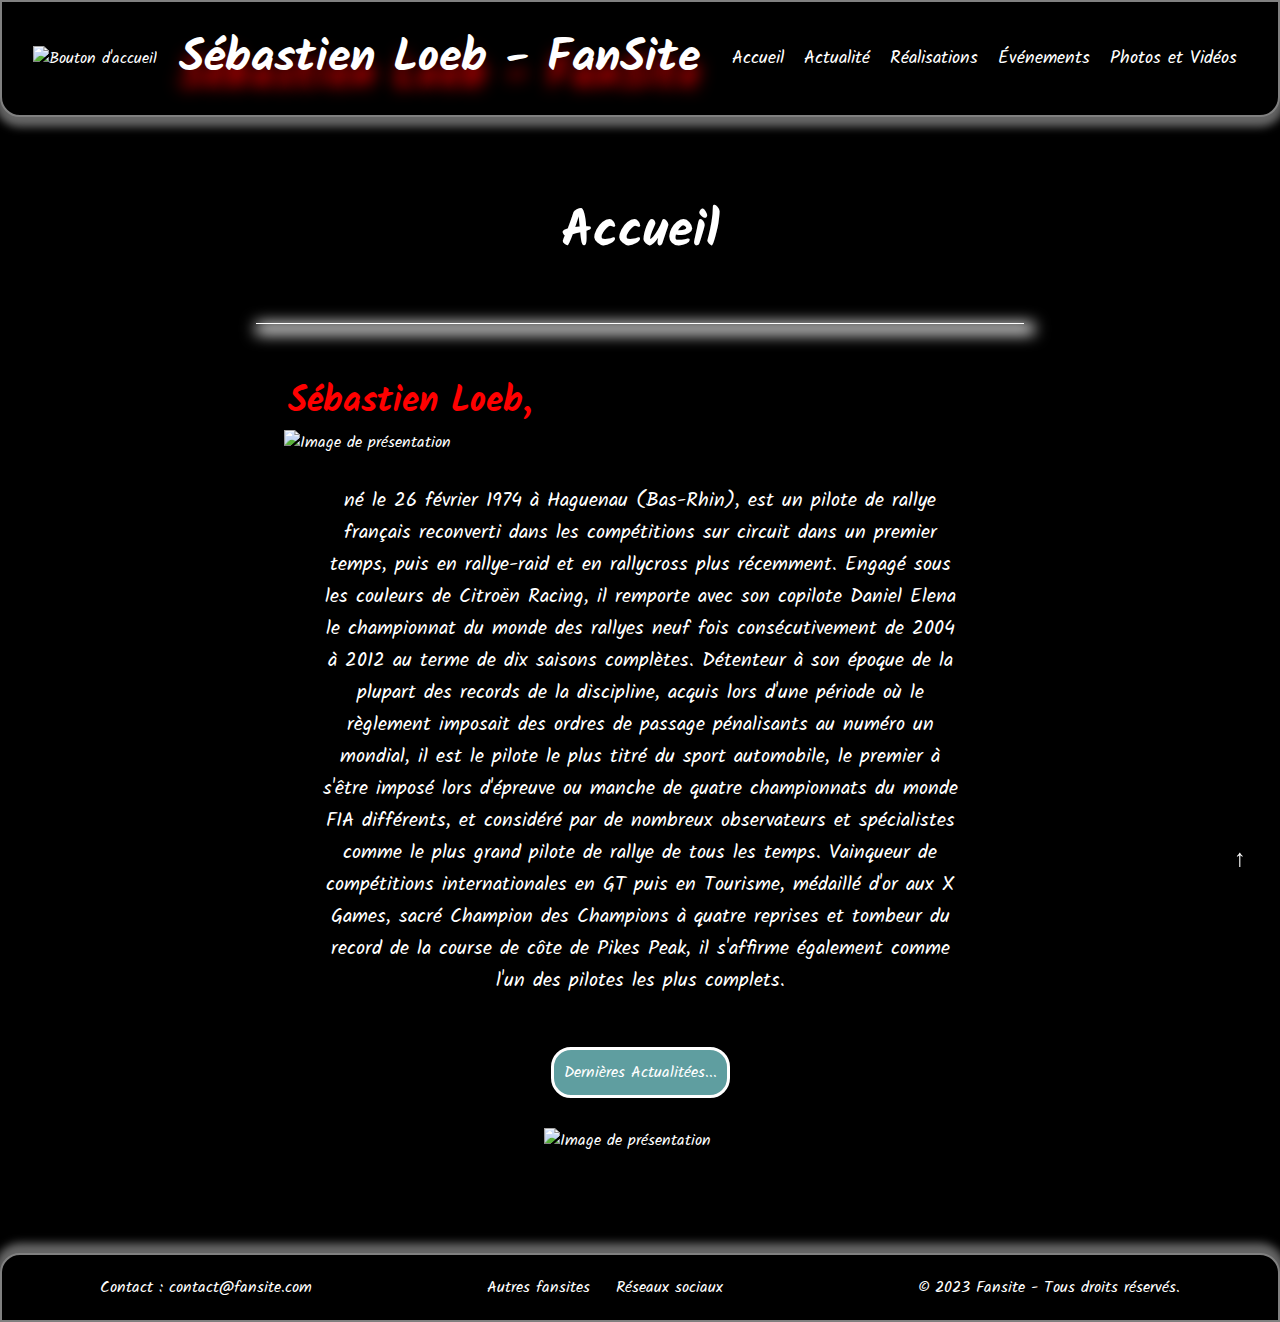
==== index.html @ 21cc3235 "update" ====
<!DOCTYPE html>
<html lang="fr">

    <head>
        <meta charset="UTF-8" />
        <meta name="viewport" content="width=device-width, initial-scale=1.0" />

        <title>Sébastien Loeb - FanSite</title>
        <link rel="stylesheet" href="fansite.css" />
    </head>

    <body>
        <div id="top"></div>
        <header>
            <a href="index.html" class="logo">
                <img src="./assets/logobis2.png" alt="Bouton d'accueil" />
            </a>

            <div class="title">
                <h1>Sébastien Loeb - FanSite</h1>
            </div>

            <nav>
                <ul class="nav-ul">
                    <li><a href="index.html">Accueil</a></li>
                    <li><a href="./Pages/actualite.html">Actualité</a></li>
                    <li><a href="./Pages/realisations.html">Réalisations</a></li>
                    <li><a href="./Pages/evenements.html">Événements</a></li>
                    <li><a href="./Pages/photos_videos.html">Photos et Vidéos</a></li>
                </ul>
            </nav>
        </header>

        <main class="main-index">
            <h2>Accueil</h2>
            <hr>
            <h3>Sébastien Loeb,</h3>
            <div class="container-gif-main-index">
                <div class="damier-main-index right-damier-index"></div>
                <img class="gif-presentation-index" src="./assets/vidéos/presentation-home.gif" alt="Image de présentation">
                <div class="damier-main-index left-damier-index"></div>
            </div>
            <p>
                né le 26 février 1974 à Haguenau (Bas-Rhin), est un pilote de rallye français reconverti dans les compétitions sur circuit dans un premier temps, puis en rallye-raid et en rallycross plus récemment. Engagé sous les couleurs de Citroën Racing, il remporte avec son copilote Daniel Elena le championnat du monde des rallyes neuf fois consécutivement de 2004 à 2012 au terme de dix saisons complètes. Détenteur à son époque de la plupart des records de la discipline, acquis lors d'une période où le règlement imposait des ordres de passage pénalisants au numéro un mondial, il est le pilote le plus titré du sport automobile, le premier à s'être imposé lors d'épreuve ou manche de quatre championnats du monde FIA différents, et considéré par de nombreux observateurs et spécialistes comme le plus grand pilote de rallye de tous les temps. Vainqueur de compétitions internationales en GT puis en Tourisme, médaillé d'or aux X Games, sacré Champion des Champions à quatre reprises et tombeur du record de la course de côte de Pikes Peak, il s'affirme également comme l'un des pilotes les plus complets.
            </p>
            <a href="./Pages/actualites.html">Dernières Actualitées...</a>
            <img class="gif-main-bas-index" src="./assets/vidéos/home.gif" alt="Image de présentation">
        </main>

        <footer>
            <p>Contact : contact@fansite.com</p>
            <ul>
                <li><a href="autres_fansites.html">Autres fansites</a></li>
                <li><a href="reseaux_sociaux.html">Réseaux sociaux</a></li>
            </ul>
            <p>&copy; 2023 Fansite - Tous droits réservés.</p>
            <a href="#top" class="scroll-to-top">↑</a>
        </footer>
    </body>
</html>
---- fansite.css ----
@import url('https://fonts.googleapis.com/css2?family=Kalam&display=swap');

/* Rénitialisation */
* {
    margin: 0;
    padding: 0;
    box-sizing: border-box;
    text-decoration: none;
    list-style: none;
    font-family: 'Kalam';
    color: #fff;
}

/* ------------------- DÉBUT DE LA BASE ------------------- */
body {
    display: flex;
    min-height: 100vh;
    flex-direction: column;
    background-color: black;
}

/* Flèche ↑ pour retour haut de page */
.scroll-to-top {
    position: fixed;
    bottom: 20px;
    right: 20px;
    background-color: black;
    color: white;
    width: 40px;
    height: 40px;
    text-align: center;
    line-height: 40px;
    border-radius: 50%;
    font-size: 24px;
    text-decoration: none;
    transition: display 0.5s;
}

.scroll-to-top:hover {
    background-color: rgba(255, 255, 255, 0.333);
    color: black;
}

/* Header - NavBar */
header {
    background-color: black;
    box-shadow: 0px 5px 8px 5px rgba(255,255,255,0.4);
    border-radius: 0 0 20px 20px;
    border: 2px solid gray;
    padding: 20px;
    display: flex;
    align-items: center;
    justify-content: space-around;
    flex-wrap: wrap;
    margin-bottom: 75px;
}

/* Style du logo */
.logo img {
    width: 200px;
}

.title {
    font-weight: 900;
    font-size: 1.8vw;
    text-shadow: 0px 17px 16px #CE0000;
}

.nav-ul {
    display: flex;
    flex-wrap: wrap;
    align-items: center;
    justify-content: space-around;
}

.nav-ul li {
    margin: 10px;
}

.nav-ul li a {
    text-decoration: none;
    transition: color 0.3s;
    font-size: 18px;
}

.nav-ul li a:hover {
    color: red;
}

/* Style pour le footer */
footer {
    background-color: black;
    box-shadow: 0px -5px 8px 5px rgba(255,255,255,0.4);
    border-radius: 20px 20px 0 0;
    border: 2px solid gray;
    text-align: center;
    padding: 10px;
    display: flex;
    align-items: center;
    justify-content: space-around;
}

footer p {
    margin: 10px 0;
}

footer ul li {
    display: inline;
    margin-right: 20px;
}

footer ul li a:hover {
    color: blue;
}

::-webkit-scrollbar {
    display: none;
}
/* ------------------- FIN DE LA BASE ------------------- */


/* ---------------- DÉBUT PAGE INDEX --------------- */
/* MAIN */
.main-index {
    /* flex: 1; */
    display: flex;
    align-items: center;
    justify-content: center;
    flex-direction: column;
    margin-bottom: 100px;
}

.main-index > h2 {
    font-weight: 900;
    font-size: 4vw;
    margin-bottom: 50px;
}

.main-index > h3 {
    text-align: left;
    width: 100%;
    max-width: 20vw;
    margin-left: -35%;
    font-size: 35px;
    font-weight: 900;
    color: red;
    margin-top: 50px;
}

.main-index > p {
    width: 100%;
    height: auto;
    max-width: 50vw;
    font-size: 20px;
    text-align: center;
}

.main-index > a {
    border: #fff solid 3px;
    border-radius: 20px;
    background-color: cadetblue;
    padding: 10px;
    margin: 50px 0 30px;
}

.container-gif-main-index {
    display: flex;
    flex-direction: row;
    width: 100%;
    height: auto;
    margin-bottom: 30px;
}

.main-index > .gif-main-bas-index {
    width: 100%;
    height: auto;
    max-width: 15vw;
    display: block;
    margin: 0 auto;
}

.damier-main-index {
    background-image: url("./assets/damier.jpg");
    background-size: cover;
    background-position: center;
}

.damier-main-index.right-damier-index {
    width: 100%;
    height: auto;
    max-width: 100vw;
    display: block;
    margin: 0 auto;
    background-size: 350%;
    background-repeat: no-repeat;
}

.damier-main-index.left-damier-index {
    transform: scaleX(-1);
    width: 100%;
    height: auto;
    max-width: 100vw;
    display: block;
    margin: 0 auto;
    background-size: 350%;
    background-repeat: no-repeat;
}

.gif-presentation-index {
   width: 250vw;
   height: auto;
}
/* ---------------- FIN PAGE INDEX --------------- */

/* ---------------- DÉBUT PAGE ACTUALITÉES --------------- */
.main-actualite {
    display: flex;
    flex-direction: column;
    flex-wrap: wrap;
    justify-content: center;
    text-align: center;
    align-items: center;
    margin-bottom: 45px;
}

.main-actualite > h2 {
    font-weight: 900;
    font-size: 4vw;
    margin-bottom: 50px;

}

hr {
    border: 0;
    height: 1px;
    width: 60%;
    background-color: white; 
    box-shadow: 5px 5px 15px 5px white;
}

.container-vs-actualite {
    display: flex;
    align-items: center;
    justify-content: center;
    flex-direction: row;
    flex-wrap: wrap;
    margin: 50px 0 50px;
}

@media (max-width: 1060px) {
    .container-vs-actualite {
        flex-direction: column;
        align-items: center;
        justify-content: center;
    }
}

.container-vs-actualite > img {
    width: 100%;
    height: auto;
    max-width: 100%;
}

.sous-container-actualite {
    width: 400px;
    height: 400px;
    border: 3px solid red;
    border-radius: 50%;
    overflow: hidden;
}

.sous-container-actualite.red {
    border: 3px solid red;
    margin: 0 50px;
    box-shadow: -5px 5px 15px 5px red;
}

.sous-container-actualite.blue {
    border: 3px solid blue;
    margin: 0 50px;
    box-shadow: 5px 5px 15px 5px blue;
}

.sous-container-actualite-versus {
    /* background-color: blue; */
    width: 100%;
    height: auto;
    max-width: 5vw;
}

.img-actualite {
    width: 100%;
    height: 100%;
    object-fit: cover;
}

.img-actualite-centre {
    width: 100%;
    height: 100%;
    object-fit: cover;
}

.main-actualite-h3 {
    margin: 50px 0;
    width: 100%;
    height: auto;
    max-width: 50vw;
    font-size: 35px;
}

.main-actualite > p {
    width: 100%;
    height: auto;
    max-width: 50vw;
    margin-bottom: 30px;
    font-size: 20px;
}

/* ---------------- FIN PAGE ACTUALITÉES --------------- */
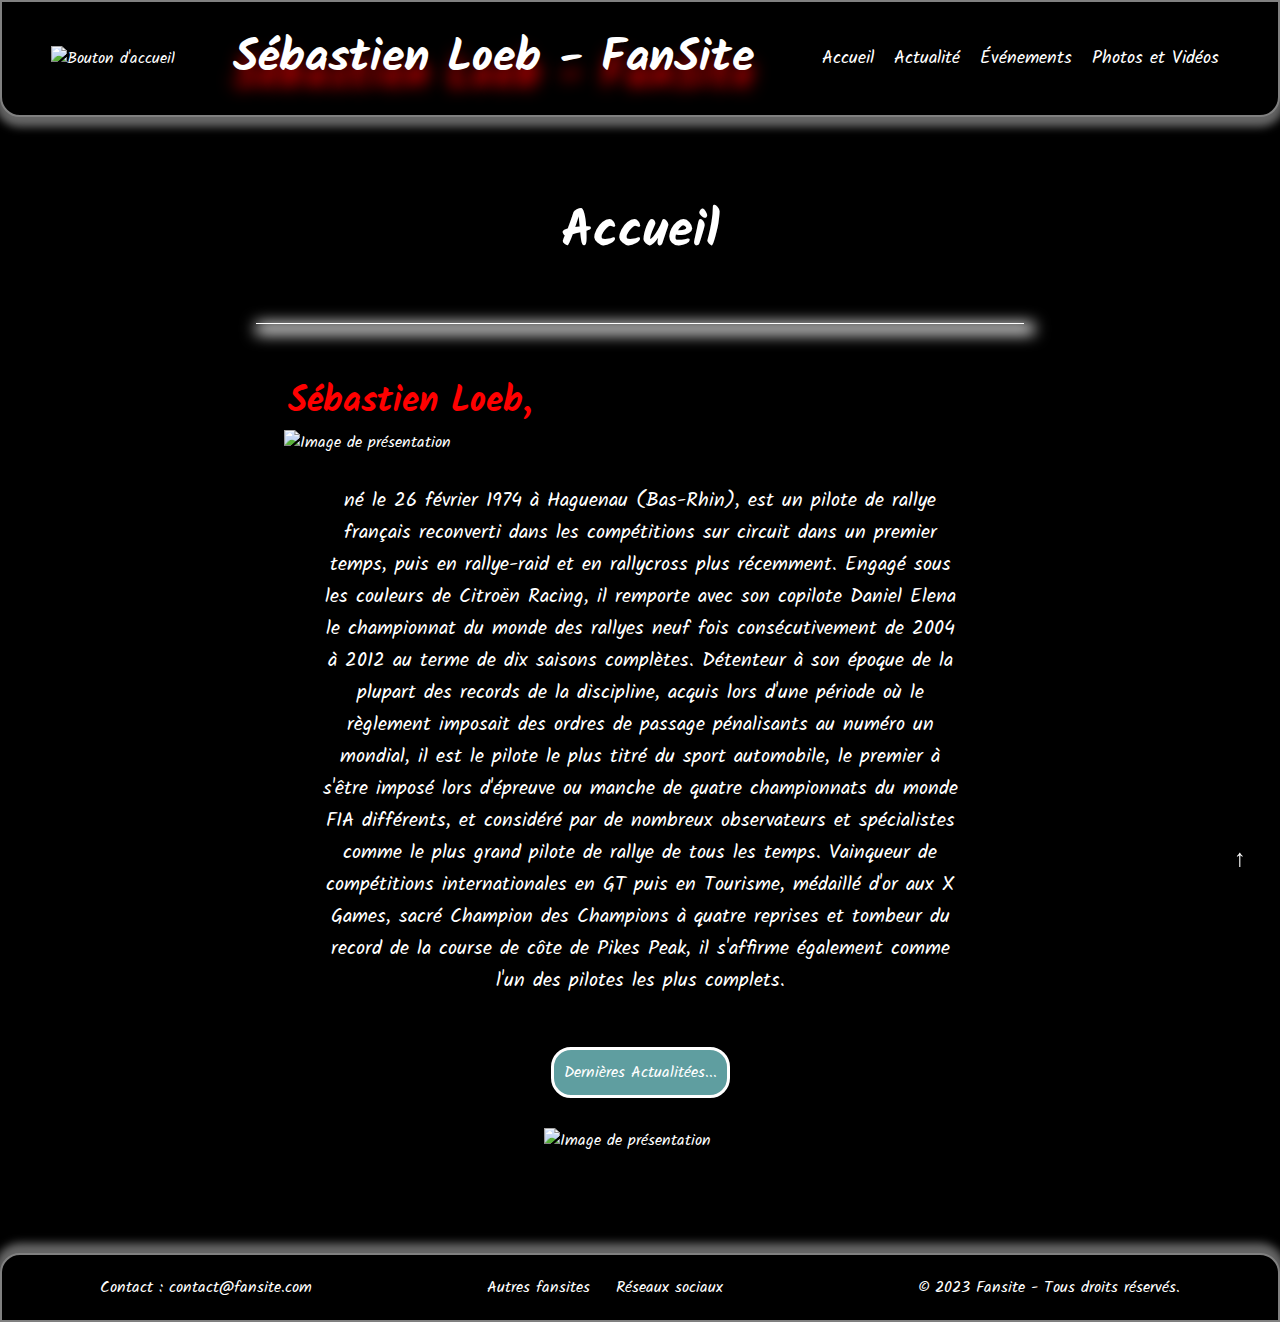
==== commit 6d5acac8: "update" ====
--- a/index.html
+++ b/index.html
@@ -24,7 +24,6 @@
                 <ul class="nav-ul">
                     <li><a href="index.html">Accueil</a></li>
                     <li><a href="./Pages/actualite.html">Actualité</a></li>
-                    <li><a href="./Pages/realisations.html">Réalisations</a></li>
                     <li><a href="./Pages/evenements.html">Événements</a></li>
                     <li><a href="./Pages/photos_videos.html">Photos et Vidéos</a></li>
                 </ul>
@@ -33,7 +32,9 @@
 
         <main class="main-index">
             <h2>Accueil</h2>
+
             <hr>
+
             <h3>Sébastien Loeb,</h3>
             <div class="container-gif-main-index">
                 <div class="damier-main-index right-damier-index"></div>
@@ -43,7 +44,7 @@
             <p>
                 né le 26 février 1974 à Haguenau (Bas-Rhin), est un pilote de rallye français reconverti dans les compétitions sur circuit dans un premier temps, puis en rallye-raid et en rallycross plus récemment. Engagé sous les couleurs de Citroën Racing, il remporte avec son copilote Daniel Elena le championnat du monde des rallyes neuf fois consécutivement de 2004 à 2012 au terme de dix saisons complètes. Détenteur à son époque de la plupart des records de la discipline, acquis lors d'une période où le règlement imposait des ordres de passage pénalisants au numéro un mondial, il est le pilote le plus titré du sport automobile, le premier à s'être imposé lors d'épreuve ou manche de quatre championnats du monde FIA différents, et considéré par de nombreux observateurs et spécialistes comme le plus grand pilote de rallye de tous les temps. Vainqueur de compétitions internationales en GT puis en Tourisme, médaillé d'or aux X Games, sacré Champion des Champions à quatre reprises et tombeur du record de la course de côte de Pikes Peak, il s'affirme également comme l'un des pilotes les plus complets.
             </p>
-            <a href="./Pages/actualites.html">Dernières Actualitées...</a>
+            <a href="./Pages/actualite.html">Dernières Actualitées...</a>
             <img class="gif-main-bas-index" src="./assets/vidéos/home.gif" alt="Image de présentation">
         </main>
 
--- a/fansite.css
+++ b/fansite.css
@@ -317,3 +317,23 @@
 }
 
 /* ---------------- FIN PAGE ACTUALITÉES --------------- */
+
+
+.main {
+    display: flex;
+    flex-direction: column;
+    align-items: center;
+    justify-content: center;
+    margin-bottom: 100px;
+}
+
+table,
+td {
+  border: 1px solid #333;
+}
+
+thead,
+tfoot {
+  background-color: #333;
+  color: #fff;
+}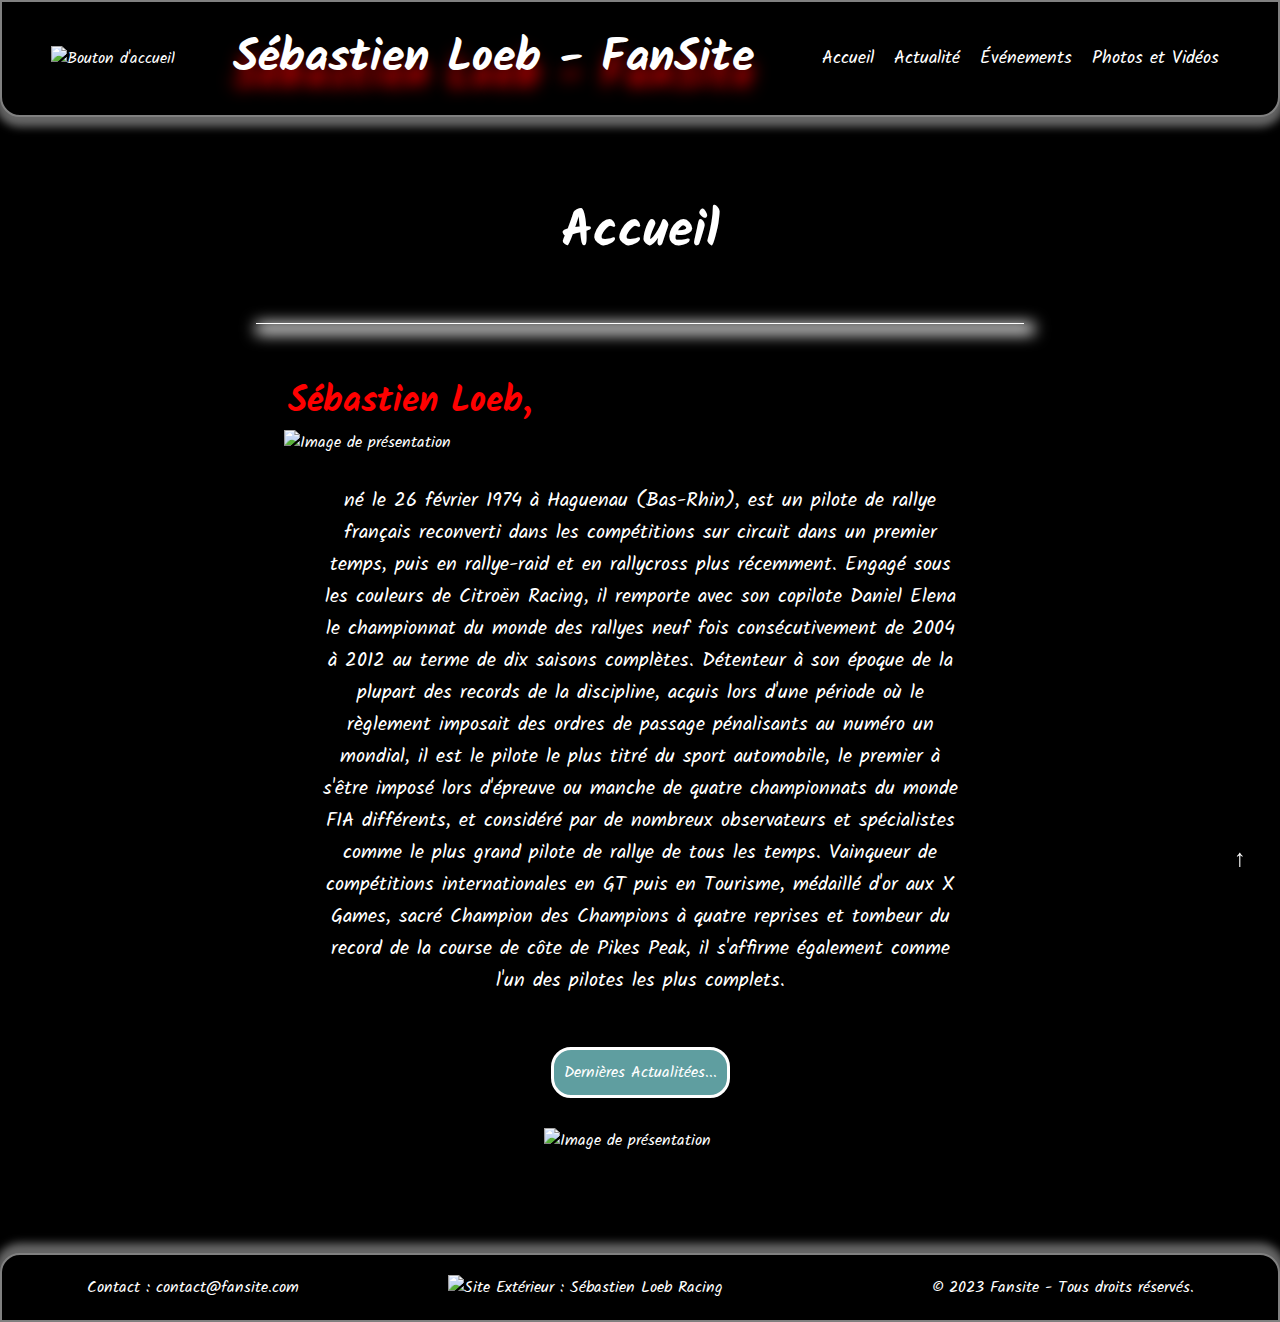
==== commit a431dd36: "update" ====
--- a/index.html
+++ b/index.html
@@ -7,6 +7,7 @@
 
         <title>Sébastien Loeb - FanSite</title>
         <link rel="stylesheet" href="fansite.css" />
+        <link rel="stylesheet" href="https://cdnjs.cloudflare.com/ajax/libs/font-awesome/6.4.2/css/all.min.css" integrity="sha512-z3gLpd7yknf1YoNbCzqRKc4qyor8gaKU1qmn+CShxbuBusANI9QpRohGBreCFkKxLhei6S9CQXFEbbKuqLg0DA==" crossorigin="anonymous" referrerpolicy="no-referrer" />
     </head>
 
     <body>
@@ -31,7 +32,7 @@
         </header>
 
         <main class="main-index">
-            <h2>Accueil</h2>
+            <h2 class="title-page-h2">Accueil</h2>
 
             <hr>
 
@@ -50,9 +51,61 @@
 
         <footer>
             <p>Contact : contact@fansite.com</p>
-            <ul>
-                <li><a href="autres_fansites.html">Autres fansites</a></li>
-                <li><a href="reseaux_sociaux.html">Réseaux sociaux</a></li>
+            <ul class="reseaux-sociaux">
+                <li>
+                    <a
+                        href="https://sebastienloebracing.com"
+                        target="_blank"
+                        class="logo"
+                    >
+                        <img
+                            src="./assets/logo-footer.png" alt="Site Extérieur : Sébastien Loeb Racing"
+                        >
+                    </a>
+                </li>
+                <li class="reseau-social">
+                    <a
+                        href="https://www.facebook.com/SebLoebOfficiel"
+                        target="_blank"
+                    >
+                        <i
+                            class="
+                                fa-brands
+                                fa-square-facebook
+                                fa-bounce
+                                fa-2xl
+                            "
+                        ></i>
+                    </a>
+                </li>
+                <li class="reseau-social">
+                    <a
+                        href="https://twitter.com/SebastienLoeb" target="_blank"
+                    >
+                        <i
+                            class="
+                                fa-brands
+                                fa-2xl fa-bounce fa-square-x-twitter
+                            " 
+                        ></i>
+                    </a>
+                </li>
+                <li class="reseau-social">
+                    <a
+                        class="reseaux-sociaux"
+                        href="https://www.instagram.com/sebloebofficiel/"
+                        target="_blank"
+                    >
+                        <i
+                            class="
+                                fa-brands
+                                fa-square-instagram
+                                fa-bounce
+                                fa-2xl
+                            "
+                        ></i>
+                    </a>
+                </li>
             </ul>
             <p>&copy; 2023 Fansite - Tous droits réservés.</p>
             <a href="#top" class="scroll-to-top">↑</a>
--- a/fansite.css
+++ b/fansite.css
@@ -1,3 +1,4 @@
+/* Import de la police 'Kalam' via Google Fonts */
 @import url('https://fonts.googleapis.com/css2?family=Kalam&display=swap');
 
 /* Rénitialisation */
@@ -10,7 +11,6 @@
     font-family: 'Kalam';
     color: #fff;
 }
-
 /* ------------------- DÉBUT DE LA BASE ------------------- */
 body {
     display: flex;
@@ -18,7 +18,6 @@
     flex-direction: column;
     background-color: black;
 }
-
 /* Flèche ↑ pour retour haut de page */
 .scroll-to-top {
     position: fixed;
@@ -35,12 +34,10 @@
     text-decoration: none;
     transition: display 0.5s;
 }
-
 .scroll-to-top:hover {
     background-color: rgba(255, 255, 255, 0.333);
     color: black;
 }
-
 /* Header - NavBar */
 header {
     background-color: black;
@@ -54,39 +51,32 @@
     flex-wrap: wrap;
     margin-bottom: 75px;
 }
-
 /* Style du logo */
 .logo img {
     width: 200px;
 }
-
 .title {
     font-weight: 900;
     font-size: 1.8vw;
     text-shadow: 0px 17px 16px #CE0000;
 }
-
 .nav-ul {
     display: flex;
     flex-wrap: wrap;
     align-items: center;
     justify-content: space-around;
 }
-
 .nav-ul li {
     margin: 10px;
 }
-
 .nav-ul li a {
     text-decoration: none;
     transition: color 0.3s;
     font-size: 18px;
 }
-
 .nav-ul li a:hover {
     color: red;
 }
-
 /* Style pour le footer */
 footer {
     background-color: black;
@@ -99,28 +89,26 @@
     align-items: center;
     justify-content: space-around;
 }
-
 footer p {
     margin: 10px 0;
 }
-
-footer ul li {
-    display: inline;
-    margin-right: 20px;
-}
-
-footer ul li a:hover {
-    color: blue;
-}
-
+.reseaux-sociaux {
+    display: flex;
+    align-items: center;
+}
+.reseau-social i {
+    padding: 0 10px 0 10px;
+    color: #35363a;
+}
+.reseau-social:hover {
+    transform: scale(1.5);
+}
 ::-webkit-scrollbar {
     display: none;
 }
 /* ------------------- FIN DE LA BASE ------------------- */
 
-
 /* ---------------- DÉBUT PAGE INDEX --------------- */
-/* MAIN */
 .main-index {
     /* flex: 1; */
     display: flex;
@@ -129,13 +117,11 @@
     flex-direction: column;
     margin-bottom: 100px;
 }
-
-.main-index > h2 {
+.title-page-h2 {
     font-weight: 900;
     font-size: 4vw;
     margin-bottom: 50px;
 }
-
 .main-index > h3 {
     text-align: left;
     width: 100%;
@@ -146,7 +132,6 @@
     color: red;
     margin-top: 50px;
 }
-
 .main-index > p {
     width: 100%;
     height: auto;
@@ -154,7 +139,6 @@
     font-size: 20px;
     text-align: center;
 }
-
 .main-index > a {
     border: #fff solid 3px;
     border-radius: 20px;
@@ -162,7 +146,6 @@
     padding: 10px;
     margin: 50px 0 30px;
 }
-
 .container-gif-main-index {
     display: flex;
     flex-direction: row;
@@ -170,7 +153,6 @@
     height: auto;
     margin-bottom: 30px;
 }
-
 .main-index > .gif-main-bas-index {
     width: 100%;
     height: auto;
@@ -178,13 +160,11 @@
     display: block;
     margin: 0 auto;
 }
-
 .damier-main-index {
     background-image: url("./assets/damier.jpg");
     background-size: cover;
     background-position: center;
 }
-
 .damier-main-index.right-damier-index {
     width: 100%;
     height: auto;
@@ -222,14 +202,6 @@
     align-items: center;
     margin-bottom: 45px;
 }
-
-.main-actualite > h2 {
-    font-weight: 900;
-    font-size: 4vw;
-    margin-bottom: 50px;
-
-}
-
 hr {
     border: 0;
     height: 1px;
@@ -246,7 +218,6 @@
     flex-wrap: wrap;
     margin: 50px 0 50px;
 }
-
 @media (max-width: 1060px) {
     .container-vs-actualite {
         flex-direction: column;
@@ -254,13 +225,11 @@
         justify-content: center;
     }
 }
-
 .container-vs-actualite > img {
     width: 100%;
     height: auto;
     max-width: 100%;
 }
-
 .sous-container-actualite {
     width: 400px;
     height: 400px;
@@ -268,38 +237,32 @@
     border-radius: 50%;
     overflow: hidden;
 }
-
 .sous-container-actualite.red {
     border: 3px solid red;
     margin: 0 50px;
     box-shadow: -5px 5px 15px 5px red;
 }
-
 .sous-container-actualite.blue {
     border: 3px solid blue;
     margin: 0 50px;
     box-shadow: 5px 5px 15px 5px blue;
 }
-
 .sous-container-actualite-versus {
     /* background-color: blue; */
     width: 100%;
     height: auto;
     max-width: 5vw;
 }
-
 .img-actualite {
     width: 100%;
     height: 100%;
     object-fit: cover;
 }
-
 .img-actualite-centre {
     width: 100%;
     height: 100%;
     object-fit: cover;
 }
-
 .main-actualite-h3 {
     margin: 50px 0;
     width: 100%;
@@ -307,7 +270,6 @@
     max-width: 50vw;
     font-size: 35px;
 }
-
 .main-actualite > p {
     width: 100%;
     height: auto;
@@ -315,25 +277,122 @@
     margin-bottom: 30px;
     font-size: 20px;
 }
-
 /* ---------------- FIN PAGE ACTUALITÉES --------------- */
 
-
-.main {
-    display: flex;
-    flex-direction: column;
-    align-items: center;
-    justify-content: center;
-    margin-bottom: 100px;
-}
-
+/* ---------------- DÉBUT PAGE ÉVÉNEMENTS --------------- */
+.main-evenements {
+    display: flex;
+    flex-direction: column;
+    align-items: center;
+    justify-content: center;
+    margin-bottom: 100px;
+}
+.main-evenements > p {
+    margin-top: 100px;
+    margin-bottom: 100px;
+    width: 100%;
+    height: auto;
+    max-width: 50vw;
+    font-size: 20px;
+    text-align: center;
+}
+.tableau-events {
+    font-size: 23px;
+    text-align: center;
+}
 table,
-td {
+td,
+th {
   border: 1px solid #333;
-}
-
-thead,
-tfoot {
-  background-color: #333;
-  color: #fff;
-}+  border-radius: 20px;
+  padding: 30px;
+}
+th {
+    position: relative;
+    z-index: 1;
+}
+th::after {
+    content: '';
+    position: absolute;
+    top: 0;
+    left: 0;
+    width: 100%;
+    height: 100%;
+    background-color: rgb(31, 31, 31);
+    filter: blur(7px);
+    z-index: -1;
+}
+/* ---------------- FIN PAGE ÉVÉNEMENTS --------------- */
+
+/* ---------------- DÉBUT PAGE PHOTOS & VIDÉOS --------------- */
+.main-photos-videos {
+    display: flex;
+    flex-direction: column;
+    text-align: center;
+    justify-content: center;
+    align-items: center;
+}
+.main-photos-videos > h3 {
+    margin: 100px 0 50px;
+    margin: 50px 0;
+    width: 100%;
+    height: auto;
+    max-width: 50vw;
+    font-size: 35px;
+}
+.grid-photos {
+    margin-bottom: 100px;
+    
+    display: grid;
+    grid-template-columns: repeat(3, 1fr);
+    grid-template-rows: repeat(3, 1fr);
+    grid-column-gap: 20px;
+    grid-row-gap: 20px;
+
+    width: 100%;
+    height: auto;
+    max-width: 1200px;
+}
+.grid-photos > .case {
+    border-radius: 25px;
+    padding: 10px;
+}
+.case > img {
+    width: 100%;
+    height: 100%;
+    object-fit: cover;
+    border-radius: 25px;
+    box-shadow: 5px 5px 15px 5px #ffffff2e;
+    transition: transform 0.3s;
+}
+.case:hover img {
+    transform: scale(2);
+}
+.grid-videos {
+    margin-bottom: 100px;
+
+    display: grid;
+    grid-template-columns: repeat(3, 1fr);
+    grid-template-rows: repeat(3, 1fr);
+    grid-column-gap: 20px;
+    grid-row-gap: 20px;
+
+    width: 100%;
+    height: auto;
+    max-width: 1400px;
+}
+.grid-videos > .case {
+    /* background-color: blue; */
+    padding: 10px;
+    
+}
+.case > iframe {
+    box-shadow: 5px 5px 15px 5px #ffffff2e;
+    border-radius: 25px;
+    aspect-ratio: 16/9;  
+}
+/* ---------------- FIN PAGE PHOTOS & VIDÉOS --------------- */
+
+
+
+
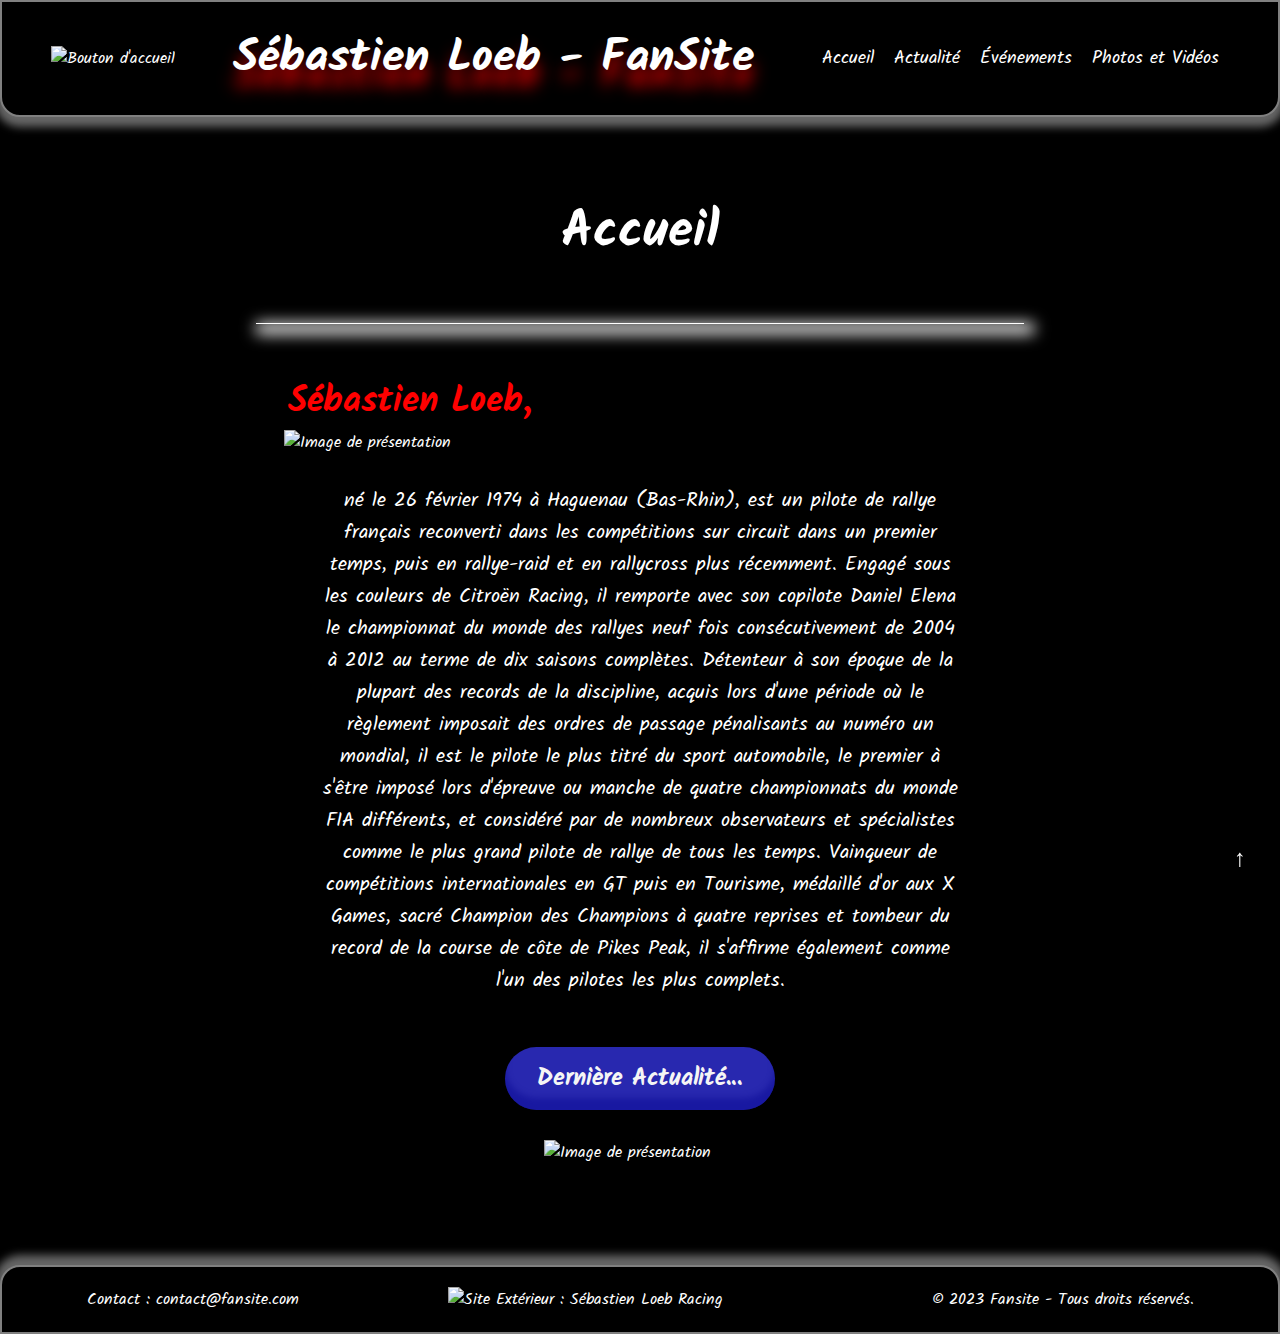
==== commit d6f94323: "update" ====
--- a/index.html
+++ b/index.html
@@ -45,7 +45,7 @@
             <p>
                 né le 26 février 1974 à Haguenau (Bas-Rhin), est un pilote de rallye français reconverti dans les compétitions sur circuit dans un premier temps, puis en rallye-raid et en rallycross plus récemment. Engagé sous les couleurs de Citroën Racing, il remporte avec son copilote Daniel Elena le championnat du monde des rallyes neuf fois consécutivement de 2004 à 2012 au terme de dix saisons complètes. Détenteur à son époque de la plupart des records de la discipline, acquis lors d'une période où le règlement imposait des ordres de passage pénalisants au numéro un mondial, il est le pilote le plus titré du sport automobile, le premier à s'être imposé lors d'épreuve ou manche de quatre championnats du monde FIA différents, et considéré par de nombreux observateurs et spécialistes comme le plus grand pilote de rallye de tous les temps. Vainqueur de compétitions internationales en GT puis en Tourisme, médaillé d'or aux X Games, sacré Champion des Champions à quatre reprises et tombeur du record de la course de côte de Pikes Peak, il s'affirme également comme l'un des pilotes les plus complets.
             </p>
-            <a href="./Pages/actualite.html">Dernières Actualitées...</a>
+            <a class="btn-main" href="./Pages/actualite.html">Dernière Actualité...</a>
             <img class="gif-main-bas-index" src="./assets/vidéos/home.gif" alt="Image de présentation">
         </main>
 
--- a/fansite.css
+++ b/fansite.css
@@ -1,304 +1,335 @@
 /* Import de la police 'Kalam' via Google Fonts */
-@import url('https://fonts.googleapis.com/css2?family=Kalam&display=swap');
+@import url("https://fonts.googleapis.com/css2?family=Kalam&display=swap");
 
 /* Rénitialisation */
 * {
-    margin: 0;
-    padding: 0;
-    box-sizing: border-box;
-    text-decoration: none;
-    list-style: none;
-    font-family: 'Kalam';
-    color: #fff;
+  margin: 0;
+  padding: 0;
+  box-sizing: border-box;
+  text-decoration: none;
+  list-style: none;
+  font-family: "Kalam";
+  color: #fff;
 }
 /* ------------------- DÉBUT DE LA BASE ------------------- */
 body {
-    display: flex;
-    min-height: 100vh;
-    flex-direction: column;
-    background-color: black;
+  display: flex;
+  min-height: 100vh;
+  flex-direction: column;
+  background-color: black;
 }
 /* Flèche ↑ pour retour haut de page */
 .scroll-to-top {
-    position: fixed;
-    bottom: 20px;
-    right: 20px;
-    background-color: black;
-    color: white;
-    width: 40px;
-    height: 40px;
-    text-align: center;
-    line-height: 40px;
-    border-radius: 50%;
-    font-size: 24px;
-    text-decoration: none;
-    transition: display 0.5s;
+  position: fixed;
+  bottom: 20px;
+  right: 20px;
+  background-color: black;
+  color: white;
+  width: 40px;
+  height: 40px;
+  text-align: center;
+  line-height: 40px;
+  border-radius: 50%;
+  font-size: 24px;
+  text-decoration: none;
+  transition: display 0.5s;
 }
 .scroll-to-top:hover {
-    background-color: rgba(255, 255, 255, 0.333);
-    color: black;
+  background-color: rgba(255, 255, 255, 0.333);
+  color: black;
 }
 /* Header - NavBar */
 header {
-    background-color: black;
-    box-shadow: 0px 5px 8px 5px rgba(255,255,255,0.4);
-    border-radius: 0 0 20px 20px;
-    border: 2px solid gray;
-    padding: 20px;
-    display: flex;
-    align-items: center;
-    justify-content: space-around;
-    flex-wrap: wrap;
-    margin-bottom: 75px;
+  background-color: black;
+  box-shadow: 0px 5px 8px 5px rgba(255, 255, 255, 0.4);
+  border-radius: 0 0 20px 20px;
+  border: 2px solid gray;
+  padding: 20px;
+  display: flex;
+  align-items: center;
+  justify-content: space-around;
+  flex-wrap: wrap;
+  margin-bottom: 75px;
 }
 /* Style du logo */
 .logo img {
-    width: 200px;
+  width: 200px;
 }
 .title {
-    font-weight: 900;
-    font-size: 1.8vw;
-    text-shadow: 0px 17px 16px #CE0000;
+  font-weight: 900;
+  font-size: 1.8vw;
+  text-shadow: 0px 17px 16px #ce0000;
 }
 .nav-ul {
-    display: flex;
-    flex-wrap: wrap;
-    align-items: center;
-    justify-content: space-around;
+  display: flex;
+  flex-wrap: wrap;
+  align-items: center;
+  justify-content: space-around;
 }
 .nav-ul li {
-    margin: 10px;
+  margin: 10px;
 }
 .nav-ul li a {
-    text-decoration: none;
-    transition: color 0.3s;
-    font-size: 18px;
+  text-decoration: none;
+  transition: color 0.3s;
+  font-size: 18px;
 }
 .nav-ul li a:hover {
-    color: red;
+  color: red;
 }
 /* Style pour le footer */
 footer {
-    background-color: black;
-    box-shadow: 0px -5px 8px 5px rgba(255,255,255,0.4);
-    border-radius: 20px 20px 0 0;
-    border: 2px solid gray;
-    text-align: center;
-    padding: 10px;
-    display: flex;
-    align-items: center;
-    justify-content: space-around;
+  background-color: black;
+  box-shadow: 0px -5px 8px 5px rgba(255, 255, 255, 0.4);
+  border-radius: 20px 20px 0 0;
+  border: 2px solid gray;
+  text-align: center;
+  padding: 10px;
+  display: flex;
+  align-items: center;
+  justify-content: space-around;
 }
 footer p {
-    margin: 10px 0;
+  margin: 10px 0;
 }
 .reseaux-sociaux {
-    display: flex;
-    align-items: center;
+  display: flex;
+  align-items: center;
 }
 .reseau-social i {
-    padding: 0 10px 0 10px;
-    color: #35363a;
+  padding: 0 10px 0 10px;
+  color: #35363a;
 }
 .reseau-social:hover {
-    transform: scale(1.5);
+  transform: scale(1.5);
 }
 ::-webkit-scrollbar {
-    display: none;
+  display: none;
 }
 /* ------------------- FIN DE LA BASE ------------------- */
 
 /* ---------------- DÉBUT PAGE INDEX --------------- */
 .main-index {
-    /* flex: 1; */
-    display: flex;
-    align-items: center;
-    justify-content: center;
-    flex-direction: column;
-    margin-bottom: 100px;
+  /* flex: 1; */
+  display: flex;
+  align-items: center;
+  justify-content: center;
+  flex-direction: column;
+  margin-bottom: 100px;
 }
 .title-page-h2 {
-    font-weight: 900;
-    font-size: 4vw;
-    margin-bottom: 50px;
+  font-weight: 900;
+  font-size: 4vw;
+  margin-bottom: 50px;
 }
 .main-index > h3 {
-    text-align: left;
-    width: 100%;
-    max-width: 20vw;
-    margin-left: -35%;
-    font-size: 35px;
-    font-weight: 900;
-    color: red;
-    margin-top: 50px;
+  text-align: left;
+  width: 100%;
+  max-width: 20vw;
+  margin-left: -35%;
+  font-size: 35px;
+  font-weight: 900;
+  color: red;
+  margin-top: 50px;
 }
 .main-index > p {
-    width: 100%;
-    height: auto;
-    max-width: 50vw;
-    font-size: 20px;
-    text-align: center;
-}
-.main-index > a {
-    border: #fff solid 3px;
-    border-radius: 20px;
-    background-color: cadetblue;
-    padding: 10px;
-    margin: 50px 0 30px;
+  width: 100%;
+  height: auto;
+  max-width: 50vw;
+  font-size: 20px;
+  text-align: center;
+}
+.btn-main {
+  appearance: none;
+  background-color: #2828af;
+  border-radius: 40em;
+  border-style: none;
+  box-shadow: #00008b64 0 -12px 6px inset;
+  box-sizing: border-box;
+  color: whitesmoke;
+  cursor: pointer;
+  display: inline-block;
+  font-size: 1.2rem;
+  font-weight: 700;
+  letter-spacing: -0.24px;
+  margin: 50px 0 30px;
+  outline: none;
+  padding: 1rem 1.3rem;
+  quotes: auto;
+  text-align: center;
+  text-decoration: none;
+  transition: all 0.15s;
+  user-select: none;
+  -webkit-user-select: none;
+  touch-action: manipulation;
+}
+.btn-main:hover {
+  background-color: #00008b64;
+  box-shadow: #2828af 0 -6px 8px inset;
+  transform: scale(1.125);
+}
+.btn-main:active {
+  transform: scale(1.025);
+}
+@media (min-width: 768px) {
+  .btn-main {
+    font-size: 1.5rem;
+    padding: 0.75rem 2rem;
+  }
 }
 .container-gif-main-index {
-    display: flex;
-    flex-direction: row;
-    width: 100%;
-    height: auto;
-    margin-bottom: 30px;
+  display: flex;
+  flex-direction: row;
+  width: 100%;
+  height: auto;
+  margin-bottom: 30px;
 }
 .main-index > .gif-main-bas-index {
-    width: 100%;
-    height: auto;
-    max-width: 15vw;
-    display: block;
-    margin: 0 auto;
+  width: 100%;
+  height: auto;
+  max-width: 15vw;
+  display: block;
+  margin: 0 auto;
 }
 .damier-main-index {
-    background-image: url("./assets/damier.jpg");
-    background-size: cover;
-    background-position: center;
+  background-image: url("./assets/damier.jpg");
+  background-size: cover;
+  background-position: center;
 }
 .damier-main-index.right-damier-index {
-    width: 100%;
-    height: auto;
-    max-width: 100vw;
-    display: block;
-    margin: 0 auto;
-    background-size: 350%;
-    background-repeat: no-repeat;
+  width: 100%;
+  height: auto;
+  max-width: 100vw;
+  display: block;
+  margin: 0 auto;
+  background-size: 350%;
+  background-repeat: no-repeat;
 }
 
 .damier-main-index.left-damier-index {
-    transform: scaleX(-1);
-    width: 100%;
-    height: auto;
-    max-width: 100vw;
-    display: block;
-    margin: 0 auto;
-    background-size: 350%;
-    background-repeat: no-repeat;
+  transform: scaleX(-1);
+  width: 100%;
+  height: auto;
+  max-width: 100vw;
+  display: block;
+  margin: 0 auto;
+  background-size: 350%;
+  background-repeat: no-repeat;
 }
 
 .gif-presentation-index {
-   width: 250vw;
-   height: auto;
+  width: 250vw;
+  height: auto;
 }
 /* ---------------- FIN PAGE INDEX --------------- */
 
 /* ---------------- DÉBUT PAGE ACTUALITÉES --------------- */
 .main-actualite {
-    display: flex;
-    flex-direction: column;
-    flex-wrap: wrap;
-    justify-content: center;
-    text-align: center;
-    align-items: center;
-    margin-bottom: 45px;
+  display: flex;
+  flex-direction: column;
+  flex-wrap: wrap;
+  justify-content: center;
+  text-align: center;
+  align-items: center;
+  margin-bottom: 45px;
 }
 hr {
-    border: 0;
-    height: 1px;
-    width: 60%;
-    background-color: white; 
-    box-shadow: 5px 5px 15px 5px white;
+  border: 0;
+  height: 1px;
+  width: 60%;
+  background-color: white;
+  box-shadow: 5px 5px 15px 5px white;
 }
 
 .container-vs-actualite {
-    display: flex;
-    align-items: center;
-    justify-content: center;
-    flex-direction: row;
-    flex-wrap: wrap;
-    margin: 50px 0 50px;
+  display: flex;
+  align-items: center;
+  justify-content: center;
+  flex-direction: row;
+  flex-wrap: wrap;
+  margin: 50px 0 50px;
 }
 @media (max-width: 1060px) {
-    .container-vs-actualite {
-        flex-direction: column;
-        align-items: center;
-        justify-content: center;
-    }
-}
-.container-vs-actualite > img {
-    width: 100%;
-    height: auto;
-    max-width: 100%;
-}
-.sous-container-actualite {
-    width: 400px;
-    height: 400px;
-    border: 3px solid red;
-    border-radius: 50%;
-    overflow: hidden;
-}
-.sous-container-actualite.red {
-    border: 3px solid red;
-    margin: 0 50px;
-    box-shadow: -5px 5px 15px 5px red;
-}
-.sous-container-actualite.blue {
-    border: 3px solid blue;
-    margin: 0 50px;
-    box-shadow: 5px 5px 15px 5px blue;
-}
-.sous-container-actualite-versus {
-    /* background-color: blue; */
-    width: 100%;
-    height: auto;
-    max-width: 5vw;
-}
-.img-actualite {
-    width: 100%;
-    height: 100%;
-    object-fit: cover;
-}
-.img-actualite-centre {
-    width: 100%;
-    height: 100%;
-    object-fit: cover;
-}
-.main-actualite-h3 {
-    margin: 50px 0;
-    width: 100%;
-    height: auto;
-    max-width: 50vw;
-    font-size: 35px;
-}
-.main-actualite > p {
-    width: 100%;
-    height: auto;
-    max-width: 50vw;
-    margin-bottom: 30px;
-    font-size: 20px;
-}
-/* ---------------- FIN PAGE ACTUALITÉES --------------- */
-
-/* ---------------- DÉBUT PAGE ÉVÉNEMENTS --------------- */
-.main-evenements {
-    display: flex;
+  .container-vs-actualite {
     flex-direction: column;
     align-items: center;
     justify-content: center;
-    margin-bottom: 100px;
+  }
+}
+.container-vs-actualite > img {
+  width: 100%;
+  height: auto;
+  max-width: 100%;
+}
+.sous-container-actualite {
+  width: 400px;
+  height: 400px;
+  border: 3px solid red;
+  border-radius: 50%;
+  overflow: hidden;
+}
+.sous-container-actualite.red {
+  border: 3px solid red;
+  margin: 0 50px;
+  box-shadow: -5px 5px 15px 5px red;
+}
+.sous-container-actualite.blue {
+  border: 3px solid blue;
+  margin: 0 50px;
+  box-shadow: 5px 5px 15px 5px blue;
+}
+.sous-container-actualite-versus {
+  /* background-color: blue; */
+  width: 100%;
+  height: auto;
+  max-width: 5vw;
+}
+.img-actualite {
+  width: 100%;
+  height: 100%;
+  object-fit: cover;
+}
+.img-actualite-centre {
+  width: 100%;
+  height: 100%;
+  object-fit: cover;
+}
+.main-actualite-h3 {
+  margin: 50px 0;
+  width: 100%;
+  height: auto;
+  max-width: 50vw;
+  font-size: 35px;
+}
+.main-actualite > p {
+  width: 100%;
+  height: auto;
+  max-width: 50vw;
+  margin-bottom: 30px;
+  font-size: 20px;
+}
+/* ---------------- FIN PAGE ACTUALITÉES --------------- */
+
+/* ---------------- DÉBUT PAGE ÉVÉNEMENTS --------------- */
+.main-evenements {
+  display: flex;
+  flex-direction: column;
+  align-items: center;
+  justify-content: center;
+  margin-bottom: 100px;
 }
 .main-evenements > p {
-    margin-top: 100px;
-    margin-bottom: 100px;
-    width: 100%;
-    height: auto;
-    max-width: 50vw;
-    font-size: 20px;
-    text-align: center;
+  margin-top: 100px;
+  margin-bottom: 100px;
+  width: 100%;
+  height: auto;
+  max-width: 50vw;
+  font-size: 20px;
+  text-align: center;
 }
 .tableau-events {
-    font-size: 23px;
-    text-align: center;
+  font-size: 23px;
+  text-align: center;
 }
 table,
 td,
@@ -308,91 +339,86 @@
   padding: 30px;
 }
 th {
-    position: relative;
-    z-index: 1;
+  position: relative;
+  z-index: 1;
 }
 th::after {
-    content: '';
-    position: absolute;
-    top: 0;
-    left: 0;
-    width: 100%;
-    height: 100%;
-    background-color: rgb(31, 31, 31);
-    filter: blur(7px);
-    z-index: -1;
+  content: "";
+  position: absolute;
+  top: 0;
+  left: 0;
+  width: 100%;
+  height: 100%;
+  background-color: rgb(31, 31, 31);
+  filter: blur(7px);
+  z-index: -1;
 }
 /* ---------------- FIN PAGE ÉVÉNEMENTS --------------- */
 
 /* ---------------- DÉBUT PAGE PHOTOS & VIDÉOS --------------- */
 .main-photos-videos {
-    display: flex;
-    flex-direction: column;
-    text-align: center;
-    justify-content: center;
-    align-items: center;
+  display: flex;
+  flex-direction: column;
+  text-align: center;
+  justify-content: center;
+  align-items: center;
 }
 .main-photos-videos > h3 {
-    margin: 100px 0 50px;
-    margin: 50px 0;
-    width: 100%;
-    height: auto;
-    max-width: 50vw;
-    font-size: 35px;
+  margin: 100px 0 50px;
+  margin: 50px 0;
+  width: 100%;
+  height: auto;
+  max-width: 50vw;
+  font-size: 35px;
 }
 .grid-photos {
-    margin-bottom: 100px;
-    
-    display: grid;
-    grid-template-columns: repeat(3, 1fr);
-    grid-template-rows: repeat(3, 1fr);
-    grid-column-gap: 20px;
-    grid-row-gap: 20px;
-
-    width: 100%;
-    height: auto;
-    max-width: 1200px;
+  margin-bottom: 100px;
+
+  display: grid;
+  grid-template-columns: repeat(3, 1fr);
+  grid-template-rows: repeat(3, 1fr);
+  grid-column-gap: 20px;
+  grid-row-gap: 20px;
+
+  width: 100%;
+  height: auto;
+  max-width: 1200px;
 }
 .grid-photos > .case {
-    border-radius: 25px;
-    padding: 10px;
+  border-radius: 25px;
+  padding: 10px;
 }
 .case > img {
-    width: 100%;
-    height: 100%;
-    object-fit: cover;
-    border-radius: 25px;
-    box-shadow: 5px 5px 15px 5px #ffffff2e;
-    transition: transform 0.3s;
+  width: 100%;
+  height: 100%;
+  object-fit: cover;
+  border-radius: 25px;
+  box-shadow: 5px 5px 15px 5px #ffffff2e;
+  transition: transform 0.3s;
 }
 .case:hover img {
-    transform: scale(2);
+  transform: scale(2);
 }
 .grid-videos {
-    margin-bottom: 100px;
-
-    display: grid;
-    grid-template-columns: repeat(3, 1fr);
-    grid-template-rows: repeat(3, 1fr);
-    grid-column-gap: 20px;
-    grid-row-gap: 20px;
-
-    width: 100%;
-    height: auto;
-    max-width: 1400px;
+  margin-bottom: 100px;
+
+  display: grid;
+  grid-template-columns: repeat(3, 1fr);
+  grid-template-rows: repeat(3, 1fr);
+  grid-column-gap: 20px;
+  grid-row-gap: 20px;
+
+  width: 100%;
+  height: auto;
+  max-width: 1400px;
 }
 .grid-videos > .case {
-    /* background-color: blue; */
-    padding: 10px;
-    
+  /* background-color: blue; */
+  padding: 10px;
 }
 .case > iframe {
-    box-shadow: 5px 5px 15px 5px #ffffff2e;
-    border-radius: 25px;
-    aspect-ratio: 16/9;  
+  box-shadow: 5px 5px 15px 5px #ffffff2e;
+  border-radius: 25px;
+  aspect-ratio: 16/9;
 }
 /* ---------------- FIN PAGE PHOTOS & VIDÉOS --------------- */
-
-
-
-
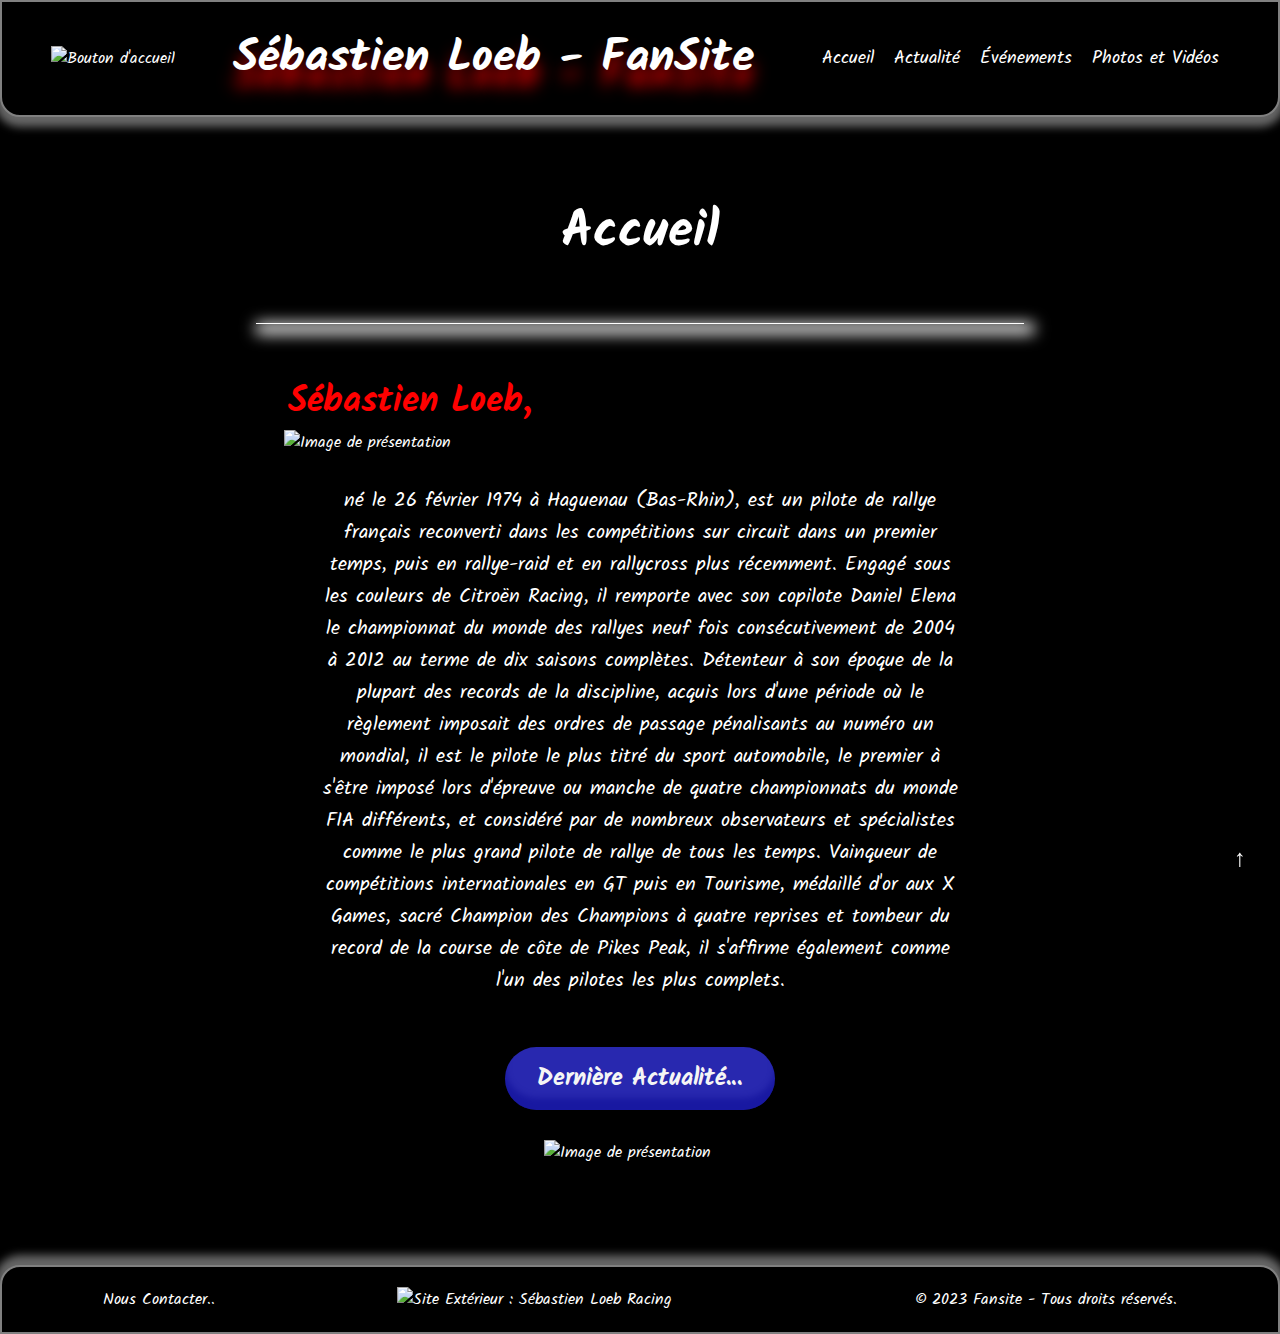
==== commit ddb6167f: "update" ====
--- a/index.html
+++ b/index.html
@@ -50,7 +50,7 @@
         </main>
 
         <footer>
-            <p>Contact : contact@fansite.com</p>
+            <a href="./Pages/nous-contacter.html">Nous Contacter..</a>
             <ul class="reseaux-sociaux">
                 <li>
                     <a
--- a/fansite.css
+++ b/fansite.css
@@ -422,3 +422,35 @@
   aspect-ratio: 16/9;
 }
 /* ---------------- FIN PAGE PHOTOS & VIDÉOS --------------- */
+
+
+body {
+    background-color: black; /* Fond noir pour l'ensemble de la page */
+    color: white; /* Texte blanc pour un contraste adéquat */
+}
+
+form {
+    max-width: 400px; /* Largeur maximale du formulaire pour une lisibilité optimale */
+    margin: 0 auto; /* Centrage horizontal du formulaire */
+    padding: 20px; /* Espacement intérieur du formulaire */
+}
+
+input[type="text"],
+input[type="email"],
+textarea {
+    width: 100%; /* Largeur pleine pour les champs de texte */
+    padding: 10px; /* Espacement interne pour un confort visuel */
+    margin-bottom: 10px; /* Espacement entre les champs */
+    background-color: black; /* Fond noir pour les champs de texte */
+    color: white; /* Texte blanc dans les champs de texte */
+    border: 1px solid white; /* Bordure blanche autour des champs */
+}
+
+input[type="submit"] {
+    width: 100%; /* Largeur pleine pour le bouton soumettre */
+    padding: 10px; /* Espacement interne du bouton */
+    background-color: white; /* Fond blanc pour le bouton */
+    color: black; /* Texte noir sur le bouton */
+    border: none; /* Pas de bordure pour le bouton */
+    cursor: pointer; /* Curseur indiquant l'interaction */
+}
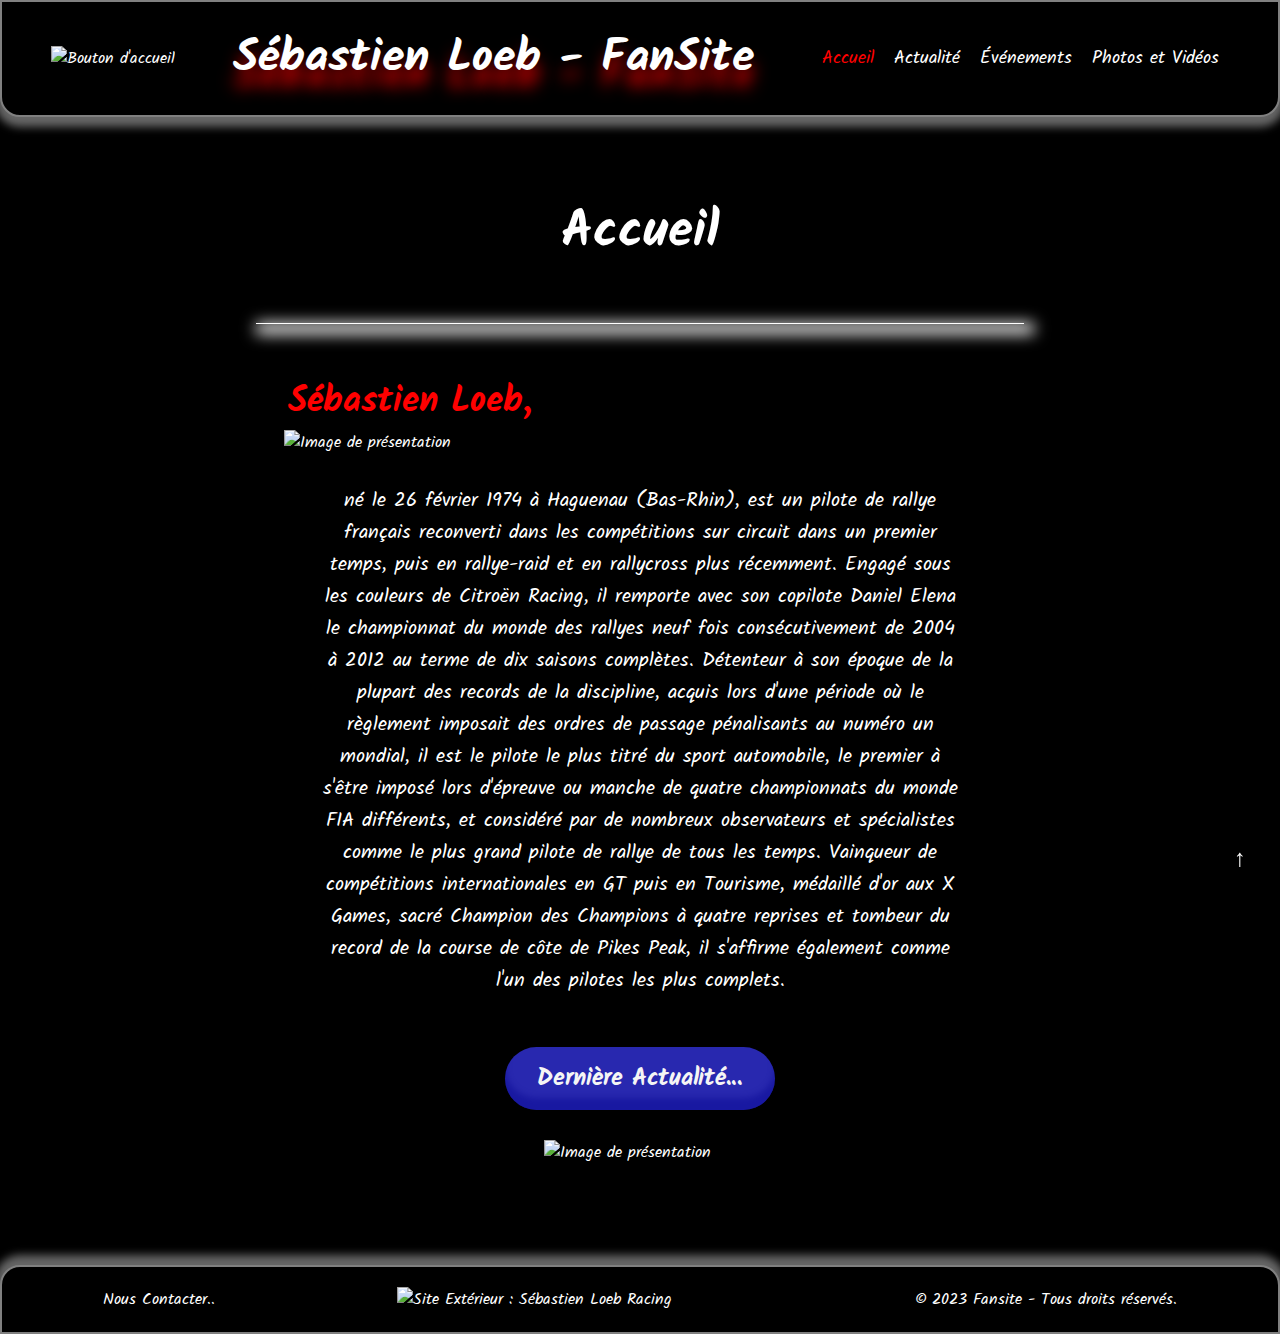
==== commit 4e472479: "update" ====
--- a/index.html
+++ b/index.html
@@ -23,7 +23,7 @@
 
             <nav>
                 <ul class="nav-ul">
-                    <li><a href="index.html">Accueil</a></li>
+                    <li><a class="selected" href="index.html">Accueil</a></li>
                     <li><a href="./Pages/actualite.html">Actualité</a></li>
                     <li><a href="./Pages/evenements.html">Événements</a></li>
                     <li><a href="./Pages/photos_videos.html">Photos et Vidéos</a></li>
@@ -50,7 +50,7 @@
         </main>
 
         <footer>
-            <a href="./Pages/nous-contacter.html">Nous Contacter..</a>
+            <a class="footer-a-nous-contacter" href="./Pages/nous-contacter.html">Nous Contacter..</a>
             <ul class="reseaux-sociaux">
                 <li>
                     <a
--- a/fansite.css
+++ b/fansite.css
@@ -77,6 +77,10 @@
 .nav-ul li a:hover {
   color: red;
 }
+
+.nav-ul li a.selected {
+    color: red;
+}
 /* Style pour le footer */
 footer {
   background-color: black;
@@ -89,19 +93,29 @@
   align-items: center;
   justify-content: space-around;
 }
+footer > a:nth-child(1) {
+  transition: transform 0.5s ease;
+}
+footer > a:nth-child(1):hover {
+    color: blue;
+    transform: scale(1.5);
+}
 footer p {
   margin: 10px 0;
 }
 .reseaux-sociaux {
   display: flex;
   align-items: center;
+}
+.reseau-social {
+    transition: transform 0.5s ease;
+}
+.reseau-social:hover {
+  transform: scale(2);
 }
 .reseau-social i {
   padding: 0 10px 0 10px;
   color: #35363a;
-}
-.reseau-social:hover {
-  transform: scale(1.5);
 }
 ::-webkit-scrollbar {
   display: none;
@@ -121,6 +135,7 @@
   font-weight: 900;
   font-size: 4vw;
   margin-bottom: 50px;
+  text-align: center;
 }
 .main-index > h3 {
   text-align: left;
@@ -413,7 +428,6 @@
   max-width: 1400px;
 }
 .grid-videos > .case {
-  /* background-color: blue; */
   padding: 10px;
 }
 .case > iframe {
@@ -423,34 +437,48 @@
 }
 /* ---------------- FIN PAGE PHOTOS & VIDÉOS --------------- */
 
-
-body {
-    background-color: black; /* Fond noir pour l'ensemble de la page */
-    color: white; /* Texte blanc pour un contraste adéquat */
+/* ---------------- DÉBUT PAGE NOUS CONTACTER --------------- */
+.body-nous-contacter {
+    margin-top: 20px;
+    display: flex;
+    justify-content: center;
+    align-items: center;
+}
+
+.body-nous-contacter > h2 {
+    margin-bottom: -10px;
 }
 
 form {
-    max-width: 400px; /* Largeur maximale du formulaire pour une lisibilité optimale */
-    margin: 0 auto; /* Centrage horizontal du formulaire */
-    padding: 20px; /* Espacement intérieur du formulaire */
+    max-width: 400px;
+    margin: 0 auto;
+    padding: 20px;
 }
 
 input[type="text"],
 input[type="email"],
 textarea {
-    width: 100%; /* Largeur pleine pour les champs de texte */
-    padding: 10px; /* Espacement interne pour un confort visuel */
-    margin-bottom: 10px; /* Espacement entre les champs */
-    background-color: black; /* Fond noir pour les champs de texte */
-    color: white; /* Texte blanc dans les champs de texte */
-    border: 1px solid white; /* Bordure blanche autour des champs */
+    width: 100%;
+    padding: 10px;
+    margin-bottom: 10px;
+    background-color: black;
+    color: white;
+    border: 1px solid white;
 }
 
 input[type="submit"] {
-    width: 100%; /* Largeur pleine pour le bouton soumettre */
-    padding: 10px; /* Espacement interne du bouton */
-    background-color: white; /* Fond blanc pour le bouton */
-    color: black; /* Texte noir sur le bouton */
-    border: none; /* Pas de bordure pour le bouton */
-    cursor: pointer; /* Curseur indiquant l'interaction */
-}
+    width: 100%;
+    margin-top: -5px;
+    border: none;
+    cursor: pointer;
+}
+.fleche-gauche {
+    margin-top: -30px;
+    transform: rotate(180deg);
+    font-size: 20px;
+    transition: transform 0.5s ease;
+}
+.fleche-gauche:hover {
+    transform: rotate(180deg) scale(2);
+}
+/* ---------------- FIN PAGE NOUS CONTACTER --------------- */
